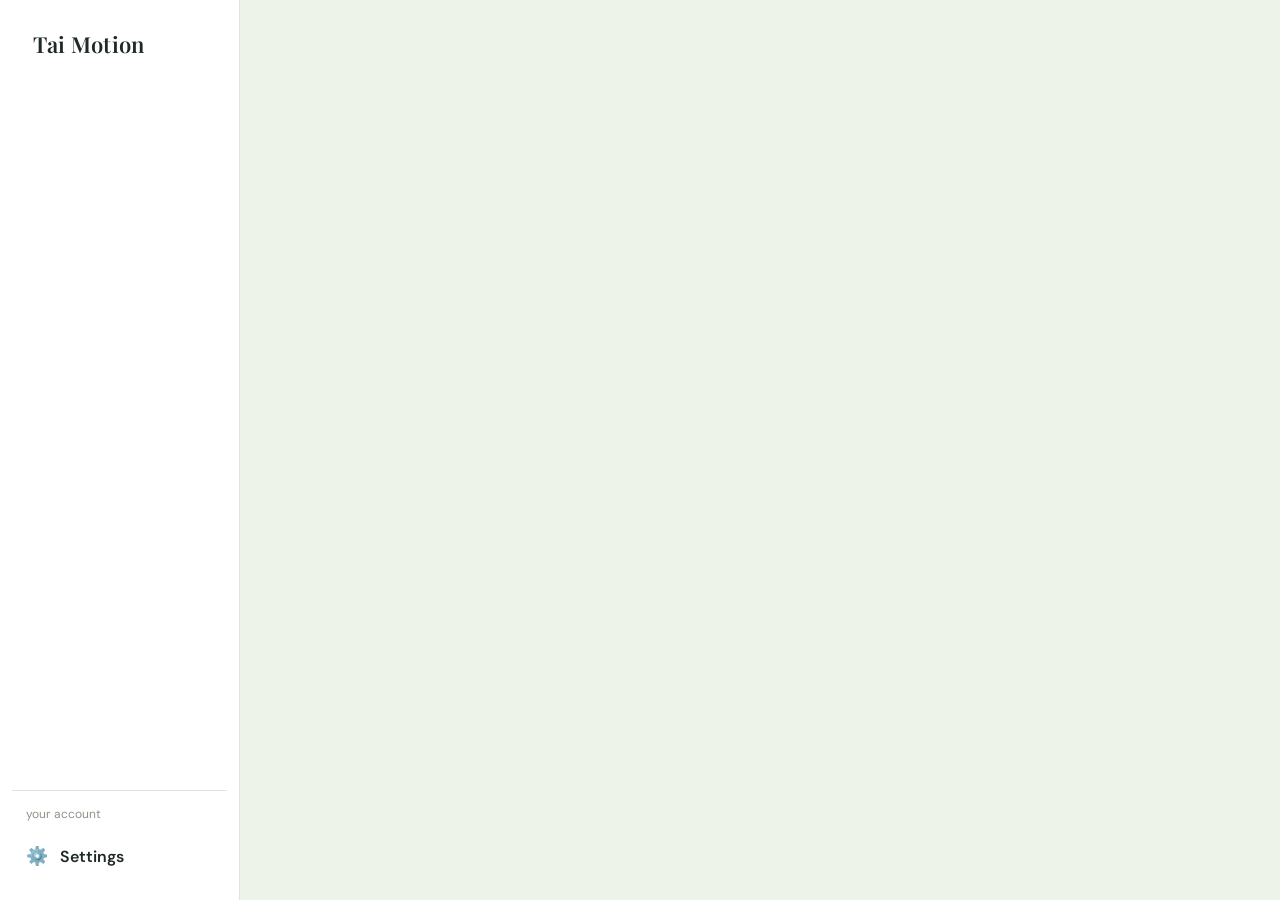
==== index.html @ c1395c0e "chair: add Whispering Willow Flow (Advanced) + Gentle Chair Lift (Master) to fallback catalog (DB al" ====
<!doctype html>
<html lang="en">
<head>
<!-- Google Tag Manager -->
<script>(function(w,d,s,l,i){w[l]=w[l]||[];w[l].push({'gtm.start':
new Date().getTime(),event:'gtm.js'});var f=d.getElementsByTagName(s)[0],
j=d.createElement(s),dl=l!='dataLayer'?'&l='+l:'';j.async=true;j.src=
'https://www.googletagmanager.com/gtm.js?id='+i+dl;f.parentNode.insertBefore(j,f);
})(window,document,'script','dataLayer','GTM-5HZDGTZL');</script>
<!-- End Google Tag Manager -->

<meta charset="utf-8">
<meta name="viewport" content="width=device-width, initial-scale=1, viewport-fit=cover">
<title>Tai Motion — Your plan</title>
<link rel="preconnect" href="https://fonts.googleapis.com">
<link rel="preconnect" href="https://fonts.gstatic.com" crossorigin>
<link href="https://fonts.googleapis.com/css2?family=Playfair+Display:ital,wght@0,400;0,500;0,600;1,400;1,500&family=DM+Sans:wght@300;400;500;600&display=swap" rel="stylesheet">
<link rel="stylesheet" href="assets/style.css?v=56">
</head>
<body>
<!-- Google Tag Manager (noscript) -->
<noscript><iframe src="https://www.googletagmanager.com/ns.html?id=GTM-5HZDGTZL"
height="0" width="0" style="display:none;visibility:hidden"></iframe></noscript>
<!-- End Google Tag Manager (noscript) -->

  <div class="layout">
    <aside class="sidebar">
      <a class="brand" href="#/home" style="text-decoration:none"><img class="logo" src="assets/logo2.webp" alt="">Tai&nbsp;Motion</a>
      <nav class="nav" id="nav"></nav>
      <div class="account">
        <span class="acct-email" id="acctEmail">your account</span>
        <a class="acct-set" id="acctSettings" href="#/profile"><span class="ic">⚙️</span>Settings</a>
      </div>
    </aside>

    <main class="main" id="view"></main>

    <nav class="bottomnav" id="bottomnav"></nav>
  </div>

  <script src="https://cdn.jsdelivr.net/npm/@supabase/supabase-js@2"></script>
  <script src="assets/config.js?v=10"></script>
  <script src="assets/content.js?v=12"></script>
  <script src="assets/db.js?v=16"></script>
  <script src="assets/plan.js?v=3"></script>
  <script src="assets/app.js?v=88"></script>
</body>
</html>
---- assets/style.css ----
/* Tai Chi members' app — mobile-first, senior-friendly. */
:root{
  --bg:#f7f3ee; --card:#fff; --ink:#2a2319; --ink-soft:#4a3f34; --muted:#9a8f84;
  --primary:#bf7350; --primary-dark:#a85f42; --primary-soft:#f7ede8; --accent:#c4806a;
  --line:#e8e0d5; --sage:#6f9e7a; --gold:#c8944f;
  --grad:linear-gradient(135deg,#bf7350,#c4806a);
  --band-a:#f4ede5; --band-b:#eef2ee; --interim-a:#f6efe6; --interim-b:#efe5d7;
  --track:#ece3d8; --surf:#f4efe8;
  --feature-bg:#644220; --feature-border:#7a5833; --feature-hover:#74502a;
  --primary-fade:rgba(191,115,80,.14);
  --radius:16px; --shadow:0 8px 30px oklch(40% 0.03 55 / 0.10); --sidebar:240px;
  --serif:'Playfair Display',Georgia,'Times New Roman',serif;
  --sans:'DM Sans',-apple-system,BlinkMacSystemFont,"Segoe UI",Roboto,sans-serif;
}
:root[data-theme="green"]{
  --bg:#eef3ea; --ink:#1f2a24; --ink-soft:#3c4a40; --muted:#8a9585;
  --primary:#4f9d63; --primary-dark:#377a49; --primary-soft:#e6f1e6; --accent:#6f9e7a;
  --line:#dde7dc; --sage:#5f9e78; --gold:#9aa84f;
  --grad:linear-gradient(135deg,#4f9d63,#6bb37e);
  --band-a:#e9f2e6; --band-b:#e4efe0; --interim-a:#eef4ea; --interim-b:#e4efdd;
  --track:#dce8db; --surf:#eaf1e6;
  --feature-bg:#244a30; --feature-border:#356043; --feature-hover:#2c5a3a;
  --primary-fade:rgba(79,157,99,.16);
}
*{box-sizing:border-box}
html,body{margin:0;padding:0}
body{font-family:var(--sans);
  background:var(--bg);color:var(--ink);line-height:1.5;-webkit-font-smoothing:antialiased;font-size:17px}
img{max-width:100%;display:block}
button{font-family:inherit}
a{color:inherit}

/* ===== Layout ===== */
.layout{min-height:100vh}
.sidebar{position:fixed;top:0;left:0;bottom:0;width:var(--sidebar);background:#fff;border-right:1px solid var(--line);
  padding:18px 12px;display:flex;flex-direction:column;gap:4px;z-index:30}
.sidebar .brand{font-family:var(--serif);font-weight:600;color:var(--ink);font-size:22px;letter-spacing:.01em;padding:10px 12px 18px;display:flex;align-items:center;gap:9px;white-space:nowrap}
.nav a{display:flex;align-items:center;gap:12px;padding:12px 14px;border-radius:12px;color:var(--ink);
  text-decoration:none;font-weight:600;font-size:16px}
.nav a .ic{font-size:18px;width:22px;text-align:center}
.nav a:hover{background:var(--bg)}
.nav a.active{background:var(--primary-soft);color:var(--primary-dark)}
.sidebar .account{margin-top:auto;border-top:1px solid var(--line);padding-top:12px;display:flex;flex-direction:column;align-items:stretch;gap:2px}
.sidebar .account .acct-email{padding:2px 14px 6px;font-size:12px;color:var(--muted);white-space:nowrap;overflow:hidden;text-overflow:ellipsis}
.sidebar .account .acct-set{display:flex;align-items:center;gap:12px;padding:12px 14px;border-radius:12px;color:var(--ink);text-decoration:none;font-weight:600;font-size:16px}
.sidebar .account .acct-set .ic{font-size:18px;width:22px;text-align:center}
.sidebar .account .acct-set:hover{background:var(--bg)}
.sidebar .account .acct-set.active{background:var(--primary-soft);color:var(--primary-dark)}

.main{margin-left:var(--sidebar);padding:28px 32px 60px;max-width:864px}
.bottomnav{display:none}

/* ===== Shared ===== */
h1.page{font-family:var(--serif);font-size:29px;font-weight:600;letter-spacing:-.5px;margin:0 0 4px}
.page-sub{color:var(--muted);margin:0 0 20px}
.section-title{display:flex;align-items:center;justify-content:space-between;margin:26px 0 12px}
.section-title h2{font-size:19px;margin:0}
.section-title a{font-size:14px;color:var(--primary-dark);font-weight:600;text-decoration:none;cursor:pointer}
.card{background:var(--card);border-radius:var(--radius);box-shadow:var(--shadow);padding:18px}
.btn{display:inline-block;border:none;border-radius:14px;background:var(--grad);color:#fff;font-size:16px;font-weight:500;letter-spacing:.2px;
  padding:13px 22px;cursor:pointer;box-shadow:0 6px 16px rgba(74,138,94,.3)}
.btn:hover{filter:brightness(1.05)}
.btn.block{display:block;width:100%;text-align:center}
.btn.ghost{background:#fff;color:var(--primary-dark);border:1px solid var(--primary);box-shadow:none}
.badge{font-size:11px;font-weight:700;padding:3px 9px;border-radius:20px;text-transform:uppercase;letter-spacing:.5px}
.badge.beg{background:#e7f3ea;color:#3f7a52}.badge.int{background:#fdeccf;color:#9a6b16}.badge.adv{background:#fbe0e0;color:#b23b3b}.badge.mas{background:#e6e0f5;color:#6b4fb2}

/* greeting */
.greet{background:var(--card);border:1px solid var(--line);border-radius:var(--radius);padding:22px 24px;margin-bottom:18px}
.greet .day{font-size:12px;letter-spacing:1px;color:var(--muted);text-transform:uppercase;font-weight:700}
.greet h2{font-family:var(--serif);font-weight:600;font-size:28px;letter-spacing:-.5px;margin:4px 0 2px}
.greet p{margin:0;color:var(--muted)}

/* grid of dashboard widgets */
.widgets{display:grid;grid-template-columns:2fr 1fr;gap:16px}
.widgets .col{display:flex;flex-direction:column;gap:16px}

/* hero video card */
.hero-card{position:relative;border-radius:var(--radius);overflow:hidden;box-shadow:var(--shadow);min-height:240px;display:flex;align-items:flex-end;color:#fff}
@media (min-width:769px){ .hero-card{min-height:320px} }
/* ── Redesigned Home ── */
.home-wrap{max-width:800px;margin:0}
.home-wrap .hero-card .meta{padding:20px 22px}
.hero-start{margin-top:14px;background:#fff;color:var(--primary-dark);border:none;border-radius:10px;padding:12px 20px;font-size:16px;font-weight:700;cursor:pointer;display:inline-flex;align-items:center;gap:8px;box-shadow:0 4px 12px rgba(0,0,0,.18)}
.hsec{font-size:13px;font-weight:700;letter-spacing:.04em;text-transform:uppercase;color:var(--muted);margin:22px 2px 10px}
.htiles{display:grid;grid-template-columns:repeat(3,1fr);gap:12px}
.htile{background:#fff;border-radius:12px;padding:16px 10px;text-align:center;text-decoration:none;color:var(--ink);display:flex;flex-direction:column;align-items:center;gap:3px;box-shadow:var(--shadow)}
.htile .ht-ic{font-size:24px;margin-bottom:2px}
.htile b{font-size:15px}
.htile small{color:var(--muted);font-size:12px}
.hmeals .hmeal{background:#fff;border-radius:12px;overflow:hidden;text-decoration:none;color:var(--ink);display:flex;flex-direction:column;box-shadow:var(--shadow)}
.hmeal img,.hmeal .hm-ph{width:100%;height:104px;object-fit:cover;background:var(--bg);display:block}
.hmeal .hm-lbl{padding:10px 12px;display:flex;flex-direction:column;gap:2px}
.hmeal .ml-k{font-size:11px;font-weight:700;text-transform:uppercase;letter-spacing:.03em;color:var(--primary-dark)}
.hmeal .hm-lbl b{font-size:14px;line-height:1.25;display:-webkit-box;-webkit-line-clamp:2;-webkit-box-orient:vertical;overflow:hidden}
.hmeal .hm-lbl small{color:var(--muted);font-size:12px}
.hnums{display:grid;grid-template-columns:repeat(2,1fr);gap:12px}
.hnum{background:#fff;border-radius:12px;padding:16px;display:flex;justify-content:space-between;align-items:center;text-decoration:none;color:var(--ink);box-shadow:var(--shadow)}
.hnum .hn-k{font-size:13px;color:var(--muted)}
.hnum .hn-v{font-size:20px;font-weight:800}
.hnum .hn-v small{font-size:13px;color:var(--muted);font-weight:600}
.hnum .hn-go{color:var(--primary-dark);font-weight:700;font-size:14px}
.hbanner{margin-top:20px}
@media (max-width:768px){ .htiles{gap:8px} .htile{padding:14px 6px} }
.hero-card img{position:absolute;inset:0;width:100%;height:100%;object-fit:cover;object-position:top center}
.hero-card .veil{position:absolute;inset:0;background:linear-gradient(180deg,rgba(0,0,0,.05),rgba(0,0,0,.55))}
.hero-card .meta{position:relative;padding:18px 20px;width:100%}
.hero-card .pills{display:flex;gap:8px;margin-bottom:8px;flex-wrap:wrap}
.hero-card .pills span{background:rgba(255,255,255,.9);color:var(--ink);font-size:12px;font-weight:700;padding:4px 10px;border-radius:20px}
.hero-card .title{font-size:22px;font-weight:800}
.hero-card .play{position:absolute;right:18px;bottom:18px;width:52px;height:52px;border-radius:50%;background:var(--primary);color:#fff;border:none;font-size:22px;cursor:pointer;display:grid;place-items:center;box-shadow:0 6px 16px rgba(0,0,0,.3)}

/* tasks */
.task{display:flex;align-items:center;gap:12px;padding:11px 0;border-bottom:1px solid var(--line);cursor:pointer}
.task:last-child{border-bottom:none}
.task .box{width:22px;height:22px;border-radius:50%;border:2px solid var(--line);flex:none;display:grid;place-items:center;color:#fff;font-size:12px}
.task.done .box{background:var(--primary);border-color:var(--primary)}
.task.done .lab{color:var(--muted);text-decoration:line-through}

/* mini trackers */
.mini{display:flex;align-items:center;justify-content:space-between}
.mini .v{font-size:24px;font-weight:800}
.mini .v small{font-size:13px;color:var(--muted);font-weight:600}

/* workout cards */
.filters{display:flex;gap:8px;overflow-x:auto;padding:4px 0 10px;-webkit-overflow-scrolling:touch}
.filters button{border:1.5px solid var(--line);background:#fff;border-radius:20px;padding:8px 16px;font-weight:600;
  white-space:nowrap;cursor:pointer;font-size:14px;color:var(--ink)}
.filters button.on{background:var(--primary);color:#fff;border-color:var(--primary)}
.row-scroll{display:grid;grid-auto-flow:column;grid-auto-columns:240px;gap:14px;overflow-x:auto;padding-bottom:8px;-webkit-overflow-scrolling:touch}
.wcard{background:var(--card);border-radius:var(--radius);box-shadow:var(--shadow);overflow:hidden;cursor:pointer;position:relative}
.wcard .thumb{position:relative;aspect-ratio:3/2;background:var(--line)}
.wcard .thumb img{width:100%;height:100%;object-fit:cover}
.wcard .thumb .b{position:absolute;bottom:10px;left:10px}
.wcard .thumb .daybadge{position:absolute;top:10px;left:10px;background:#4f9d64;color:#fff;font-size:12px;font-weight:700;letter-spacing:.02em;padding:4px 10px;border-radius:20px;box-shadow:0 1px 3px rgba(0,0,0,.25)}
.wcard .thumb .fav{position:absolute;top:8px;right:10px;font-size:20px;background:none;border:none;cursor:pointer;filter:drop-shadow(0 1px 2px rgba(0,0,0,.4))}
.wcard .thumb .lock{position:absolute;inset:0;background:rgba(20,25,22,.55);color:#fff;display:flex;flex-direction:column;
  align-items:center;justify-content:center;gap:6px;text-align:center;padding:14px;font-size:13px;font-weight:600}
.wcard .body{padding:12px 14px}
.wcard .body .t{font-weight:700}
.wcard .body .m{font-size:13px;color:var(--muted);margin-top:3px}
.grid-cards{display:grid;grid-template-columns:repeat(auto-fill,minmax(220px,1fr));gap:14px}

/* tabs */
.tabs{display:flex;gap:6px;background:var(--line);border-radius:12px;padding:4px;width:max-content;margin-bottom:18px;max-width:100%;overflow:auto}
.tabs button{border:none;background:none;padding:9px 18px;border-radius:9px;font-weight:700;color:var(--muted);cursor:pointer;white-space:nowrap}
.tabs button.on{background:#fff;color:var(--ink);box-shadow:var(--shadow)}

/* plan list */
.plan-prog{display:flex;align-items:center;justify-content:space-between;margin-bottom:6px;font-weight:700}
.pbar{height:8px;background:var(--line);border-radius:6px;overflow:hidden;margin-bottom:18px}
.pbar>i{display:block;height:100%;background:var(--primary);transition:width .3s}
.plan-item{display:flex;align-items:center;gap:14px;background:var(--card);border-radius:14px;box-shadow:var(--shadow);padding:12px;margin-bottom:10px}
.plan-item img{width:64px;height:48px;border-radius:8px;object-fit:cover;flex:none}
.plan-item .pt{flex:1}.plan-item .pt .n{font-weight:700}.plan-item .pt .s{font-size:13px;color:var(--muted)}
.plan-item .chk{width:26px;height:26px;border-radius:50%;border:2px solid var(--line);background:none;cursor:pointer;color:#fff;flex:none}
.plan-item .chk.on{background:var(--primary);border-color:var(--primary)}

/* tracking */
.track-grid{display:grid;grid-template-columns:1fr 1fr;gap:14px}
.track-tile{display:flex;align-items:center;gap:14px;background:var(--card);border-radius:var(--radius);box-shadow:var(--shadow);padding:18px;cursor:pointer}
.track-tile .ic{width:42px;height:42px;border-radius:12px;background:var(--primary-soft);display:grid;place-items:center;font-size:20px;flex:none}
.track-tile .tt{flex:1}.track-tile .tt .l{font-weight:700}.track-tile .tt .v{font-size:13px;color:var(--muted)}
.logger input{width:100%;border:2px solid var(--line);border-radius:12px;padding:14px;font-size:18px;outline:none}
.logger input:focus{border-color:var(--primary)}
.tgt-row{display:flex;align-items:center;justify-content:space-between;margin-top:14px;font-size:15px;color:var(--ink-soft)}
.tgt-row .tgt-lbl b{color:var(--ink);font-weight:700}
.tgt-row .tgt-edit{color:var(--primary-dark);font-weight:700;font-size:13px;cursor:pointer;text-decoration:underline}
.tapsel{display:flex;flex-wrap:wrap;gap:8px;margin:2px 0 4px}
.tapsel button{border:2px solid var(--line);background:#fff;border-radius:12px;cursor:pointer;font-size:22px;padding:8px;min-width:48px;height:48px;display:grid;place-items:center;color:var(--ink)}
.tapsel.nums button{font-size:17px;font-weight:800}
.tapsel button.on{border-color:var(--primary);background:var(--primary-soft);color:var(--primary-dark)}
.tapsel.glasses button{display:flex;flex-direction:column;align-items:center;justify-content:center;gap:1px;height:auto;min-height:54px;padding:5px 8px;line-height:1}
.tapsel.glasses .n{font-size:11px;font-weight:800;color:var(--muted)}
.tapsel.glasses .g{filter:grayscale(1);opacity:.45;font-size:20px}
.tapsel.glasses button.on .g{filter:none;opacity:1}
.tapsel.glasses button.on{background:var(--primary-soft);border-color:var(--primary)}
.tapsel.glasses button.on .n{color:var(--primary-dark)}
.hnum.active-fast{background:#eefc79}
.moodrow{display:flex;gap:10px;justify-content:space-between;margin:10px 0}
.moodrow button{flex:1;border:2px solid var(--line);background:#fff;border-radius:12px;padding:12px 0;font-size:24px;cursor:pointer}
.moodrow button.on{border-color:var(--primary);background:var(--primary-soft)}
.hist{margin-top:18px}
.hist .h{display:flex;justify-content:space-between;padding:10px 0;border-bottom:1px solid var(--line);font-size:15px}

/* video placeholder */
.player{position:relative;border-radius:var(--radius);overflow:hidden;box-shadow:var(--shadow);aspect-ratio:16/9;background:#000;margin-bottom:16px}
.player img{width:100%;height:100%;object-fit:cover;opacity:.6}
.player .ov{position:absolute;inset:0;display:flex;flex-direction:column;align-items:center;justify-content:center;color:#fff;gap:8px;text-align:center;padding:18px}
.player .ov .pbtn{width:64px;height:64px;border-radius:50%;background:rgba(255,255,255,.9);color:var(--primary-dark);display:grid;place-items:center;font-size:28px}
.player .ov .note{font-size:13px;opacity:.9;background:rgba(0,0,0,.4);padding:5px 12px;border-radius:20px}

/* soon / gate */
.soon,.gate{text-align:center;padding:60px 22px;color:var(--muted)}
.soon .big,.gate .big{font-size:54px;margin-bottom:12px}
.backlink{display:inline-flex;gap:6px;align-items:center;color:var(--primary-dark);font-weight:700;cursor:pointer;margin-bottom:14px;background:none;border:none;font-size:15px}

/* ===== Mobile ===== */
@media (max-width:768px){
  .sidebar{display:none}
  .main{margin-left:0;padding:18px 16px 90px;max-width:none}
  .widgets{grid-template-columns:1fr}
  .track-grid{grid-template-columns:1fr 1fr}
  h1.page{font-size:24px}
  .greet h2{font-size:22px}
  .bottomnav{display:flex;position:fixed;left:0;right:0;bottom:0;background:#fff;border-top:1px solid var(--line);
    z-index:40;padding:6px 4px env(safe-area-inset-bottom)}
  .bottomnav a{flex:1;display:flex;flex-direction:column;align-items:center;gap:2px;padding:8px 2px;color:var(--muted);
    text-decoration:none;font-size:11px;font-weight:600}
  .bottomnav a .ic{font-size:20px}
  .bottomnav a.active{color:var(--primary-dark)}
}
@media (max-width:380px){ .track-grid{grid-template-columns:1fr} }

/* Adaptive Settings entry on Home — only on mobile, where the sidebar (and its
   profile access) is hidden. Desktop reaches Profile via the sidebar avatar. */
.home-settings{display:none}
@media (max-width:768px){
  .home-settings{display:flex;align-items:center;gap:14px;margin-top:16px;background:var(--card);
    border:1px solid var(--line);border-radius:var(--radius);box-shadow:var(--shadow);
    padding:16px 18px;text-decoration:none;color:var(--ink)}
  .home-settings .hs-ic{font-size:22px;width:40px;height:40px;border-radius:12px;background:var(--primary-soft);
    display:grid;place-items:center;flex:none}
  .home-settings .hs-txt{flex:1;display:flex;flex-direction:column;line-height:1.3}
  .home-settings .hs-txt b{font-weight:700;font-size:16px}
  .home-settings .hs-txt small{color:var(--muted);font-size:13px}
  .home-settings .hs-ch{color:var(--muted);font-size:24px;font-weight:700}
}

/* Toggle switch (Profile → Mint palette) */
.row-toggle{display:flex;align-items:center;justify-content:space-between;gap:16px}
.tgl{width:52px;height:30px;border-radius:20px;border:none;background:var(--line);position:relative;
  cursor:pointer;flex:none;transition:background .2s;padding:0}
.tgl.on{background:var(--primary)}
.tgl .knob{position:absolute;top:3px;left:3px;width:24px;height:24px;border-radius:50%;background:#fff;
  transition:left .2s;box-shadow:0 1px 3px rgba(0,0,0,.25)}
.tgl.on .knob{left:25px}

/* ===== Profile / settings ===== */
.prof-id{display:flex;align-items:center;gap:14px;margin-top:6px}
.prof-av{width:52px;height:52px;border-radius:50%;background:var(--primary-soft);color:var(--primary-dark);display:grid;place-items:center;font-weight:800;font-size:22px;flex:none}
.prof-name{font-weight:800;font-size:18px}
.sec-label{font-size:12px;letter-spacing:1px;color:var(--muted);font-weight:700;margin-bottom:10px}
.fl{display:block;font-size:13px;font-weight:700;color:var(--muted);margin:12px 0 6px}
.tin{width:100%;border:2px solid var(--line);border-radius:12px;padding:13px;font-size:16px;outline:none;background:#fff}
.tin:focus{border-color:var(--primary)}
.tin:disabled{background:var(--bg);color:var(--muted)}
.seg{display:flex;background:var(--bg);border-radius:12px;padding:4px;gap:4px}
.seg button{flex:1;border:none;background:none;padding:11px;border-radius:9px;font-weight:700;color:var(--muted);cursor:pointer}
.seg button.on{background:var(--primary);color:#fff}
.listcard{padding:6px 0}
.lrow{display:flex;align-items:center;justify-content:space-between;padding:15px 18px;text-decoration:none;color:var(--ink);font-weight:600;border-bottom:1px solid var(--line)}
.lrow:last-child{border-bottom:none}
.lrow .chev{color:var(--muted)}
.lrow:hover{background:var(--bg)}
.logout{background:none;border:none;color:var(--accent);font-weight:700;font-size:16px;cursor:pointer;padding:10px}
.pill-on{background:#e7f3ea;color:#3f7a52;font-size:11px;font-weight:700;padding:2px 9px;border-radius:20px;margin-left:6px}
.pill-off{background:#fbe0e0;color:#b23b3b;font-size:11px;font-weight:700;padding:2px 9px;border-radius:20px;margin-left:6px}
.subbox{background:var(--primary-soft);border-radius:12px;padding:16px}
.subbox.warn{background:#fff5f5}
.steps-list{list-style:none;margin:8px 0 0;padding:0}
.steps-list li{display:flex;gap:12px;align-items:flex-start;padding:12px 0;border-bottom:1px solid var(--line);font-weight:600}
.steps-list li:last-child{border-bottom:none}
.steps-list .sn{width:26px;height:26px;border-radius:50%;background:var(--primary-soft);color:var(--primary-dark);display:grid;place-items:center;font-weight:700;flex:none}

/* ===== Academy ===== */
.lesson{cursor:pointer}
.lesson.locked{opacity:.55;cursor:default}
.lnum{width:30px;height:30px;border-radius:50%;background:var(--primary-soft);color:var(--primary-dark);display:grid;place-items:center;font-weight:700;flex:none;margin-right:12px}
.lnum.done{background:var(--primary);color:#fff}
.ltext{flex:1}.ltext .lt{font-weight:700;display:block}.ltext .ls{font-size:13px;color:var(--muted)}
.article p{color:var(--ink-soft);margin:0 0 14px;line-height:1.6}
.article p:first-child{font-size:18px}

/* ===== Challenges ===== */
.daygrid{display:grid;grid-template-columns:repeat(6,1fr);gap:10px}
.daycell{aspect-ratio:1;border:none;border-radius:12px;background:var(--primary-soft);color:var(--ink);font-weight:700;font-size:15px;cursor:pointer}
.daycell.preview{cursor:default;color:var(--muted)}
.daycell.done{background:var(--primary);color:#fff}
.cta-fixed{position:sticky;bottom:0;background:linear-gradient(180deg,rgba(244,247,241,0),var(--bg) 45%);padding:16px 0 4px;margin-top:18px}
@media (max-width:480px){ .daygrid{grid-template-columns:repeat(5,1fr)} }

/* ===== Meals ===== */
.meal-row{display:flex;align-items:center;gap:14px;background:var(--card);border-radius:14px;box-shadow:var(--shadow);padding:12px;margin-bottom:10px;cursor:pointer}
.meal-row img{width:74px;height:58px;border-radius:8px;object-fit:cover;flex:none}
.meal-row .mt{flex:1}.meal-row .mt .n{font-weight:700;margin-top:3px}.meal-row .mt .s{font-size:13px;color:var(--muted)}
.meal-row .chk{width:28px;height:28px;border-radius:50%;border:2px solid var(--line);background:none;cursor:pointer;color:#fff;flex:none}
.meal-row .chk.on{background:var(--primary);border-color:var(--primary)}
.macros{display:grid;grid-template-columns:repeat(3,1fr);gap:12px;margin-top:6px}
.macros>div{background:var(--primary-soft);border-radius:12px;padding:14px;text-align:center}
.macros b{display:block;font-size:18px}.macros span{font-size:12px;color:var(--muted)}
.ing-list{margin:0;padding-left:18px}.ing-list li{padding:6px 0;color:var(--ink-soft)}
.favico{margin-left:auto;background:#fff;border:2px solid var(--line);border-radius:50%;width:40px;height:40px;font-size:18px;cursor:pointer;color:var(--primary-dark)}

/* Meals library filter + search */
.meal-tools{display:flex;flex-direction:column;gap:10px;margin:4px 0 14px}
.meal-search{width:100%;padding:12px 14px;border:1px solid var(--line,var(--surf));border-radius:12px;font-size:15px;background:#fff;outline:none}
.meal-search:focus{border-color:var(--primary,var(--primary))}
.chips{display:flex;gap:8px;flex-wrap:wrap}
.chips .chip{border:1px solid var(--line,var(--surf));background:#fff;color:var(--ink,var(--ink));border-radius:20px;padding:7px 14px;font-size:14px;font-weight:600;cursor:pointer}
.chips .chip.on{background:var(--primary,var(--primary));border-color:var(--primary,var(--primary));color:#fff}
.meal-count{color:var(--muted,#6b7a70);font-size:13px;margin:0 0 8px}

/* Brand logo (sidebar + sign-in) */
.sidebar .brand .logo{height:28px;width:auto;display:block}
.gate-logo{height:44px;width:auto;margin:0 auto 14px;display:block}

/* Free PDF download card (Home) */
.pdfcard{display:flex;align-items:center;gap:14px;background:var(--feature-bg);color:#fff;border-radius:16px;padding:16px 18px;margin:14px 0;text-decoration:none;box-shadow:var(--shadow);border:1px solid var(--feature-border)}
.pdfcard .pc-ic{width:44px;height:44px;flex:none;border-radius:12px;background:var(--primary,var(--primary));display:grid;place-items:center;font-size:22px}
.pdfcard .pc-txt{flex:1;display:flex;flex-direction:column;line-height:1.25}
.pdfcard .pc-t{font-weight:800;font-size:15px}
.pdfcard .pc-s{font-size:13px;color:var(--line)}
.pdfcard .pc-dl{width:38px;height:38px;flex:none;border-radius:10px;background:rgba(255,255,255,.10);display:grid;place-items:center;font-size:18px}
.pdfcard:hover{background:var(--feature-hover)}

/* Today's meal cards — Done / Change / Skip */
.meal-card{background:var(--card);border-radius:14px;box-shadow:var(--shadow);overflow:hidden;margin-bottom:12px}
.meal-card .mc-top{display:flex;align-items:center;gap:14px;padding:12px;cursor:pointer}
.meal-card .mc-top img{width:96px;height:76px;border-radius:10px;object-fit:cover;flex:none}
.meal-card .mc-body{flex:1}
.meal-card .mc-body .n{font-weight:700;margin-top:4px}
.meal-card .mc-body .s{font-size:13px;color:var(--muted);margin-top:2px}
.mc-actions{display:flex;border-top:1px solid var(--line)}
.mc-actions button{flex:1;border:none;background:none;padding:12px 8px;font-size:14px;font-weight:600;color:var(--primary-dark,var(--primary-dark));cursor:pointer;display:inline-flex;align-items:center;justify-content:center;gap:6px}
.mc-actions button+button{border-left:1px solid var(--line)}
.mc-actions button:hover{background:var(--primary-soft,var(--primary-soft))}
.mc-state{padding:12px;text-align:center;font-weight:700;font-size:14px;border-top:1px solid var(--line);cursor:pointer}
.mc-state.done{background:#639B69;color:#fff}
.mc-state.skip{background:#639B69;color:#fff}
.mc-desc{font-size:13px;color:var(--muted);margin-top:3px;overflow:hidden;text-overflow:ellipsis;white-space:nowrap}
.recipe-desc{font-size:15px;color:var(--ink-soft);margin:14px 2px 4px;line-height:1.45}

/* Recipe detail — two-column hero (image left, info right) */
.recipe-hero{display:flex;gap:18px;background:var(--card);border-radius:16px;box-shadow:var(--shadow);padding:14px;margin:6px 0 4px;align-items:stretch}
.rh-img{flex:0 0 40%;max-width:340px}
.rh-img img{width:100%;height:100%;min-height:220px;max-height:340px;object-fit:cover;border-radius:12px;display:block}
.rh-info{flex:1;min-width:0;display:flex;flex-direction:column}
.rh-top{display:flex;align-items:flex-start;justify-content:space-between;gap:8px}
.rh-top .favico{margin:0;width:40px;height:40px;flex:none}
.rh-title{font-size:25px;font-weight:800;line-height:1.15;margin:10px 0 8px}
.rh-meta{color:var(--muted);font-size:14px;padding-bottom:14px;margin-bottom:14px;border-bottom:1px solid var(--line)}
.rh-macros{margin:0}
.rh-macros>div{padding:12px 8px}
/* Done / Skip on the recipe page */
.ra-actions{display:flex;gap:10px;margin-top:14px}
.ra-done{flex:1;background:var(--primary);color:#fff;border:none;border-radius:12px;padding:14px;font-size:15px;font-weight:700;cursor:pointer;display:inline-flex;align-items:center;justify-content:center;gap:8px}
.ra-done:hover{background:var(--primary-dark)}
.ra-skip{background:#fff;border:1px solid var(--line);border-radius:12px;padding:14px 22px;font-size:15px;font-weight:700;color:var(--ink);cursor:pointer;display:inline-flex;align-items:center;gap:8px}
.ra-skip:hover{background:var(--surf)}
.ra-state{display:flex;align-items:center;justify-content:space-between;border-radius:12px;padding:15px 16px;margin-top:14px;font-weight:700;font-size:15px}
.ra-state.done{background:var(--primary-soft);color:var(--primary-dark)}
.ra-state.skip{background:var(--surf);color:var(--muted)}
.ra-state button{background:none;border:none;color:inherit;font-weight:700;cursor:pointer;display:inline-flex;align-items:center;gap:6px;font-size:13px;opacity:.9}
.ra-state button:hover{opacity:1}
@media (max-width:640px){
  .recipe-hero{flex-direction:column;padding:10px;gap:12px}
  .rh-img{flex:none;max-width:none}
  .rh-img img{min-height:200px;max-height:240px}
  .rh-title{font-size:22px;margin:6px 0}
  .ra-actions,.ra-state{margin-top:4px}
}

/* Meal plan — header, target, week strip, subtabs */
.mealhdr{display:flex;align-items:center;justify-content:space-between;gap:12px}
.regen{border:1px solid var(--line);background:#fff;color:var(--primary-dark,var(--primary-dark));border-radius:20px;padding:8px 14px;font-size:13px;font-weight:700;cursor:pointer;white-space:nowrap}
.regen:hover{background:var(--primary-soft,var(--primary-soft))}
.target-card{background:var(--feature-bg);color:#fff;border-radius:14px;padding:14px 16px;margin:12px 0}
.target-card .tc-main{font-weight:800;font-size:16px}
.target-card .tc-sub{font-size:12px;color:var(--line);margin-top:3px}
.plan-note{background:#fff7e6;border:1px solid #f0dcae;color:#7a5b16;border-radius:12px;padding:10px 14px;font-size:13px;margin-bottom:12px}
.plan-note a{color:#7a5b16;font-weight:700}
.daystrip{display:flex;gap:8px;overflow-x:auto;padding:4px 0 10px;-webkit-overflow-scrolling:touch}
.daychip{flex:0 0 auto;width:60px;border:1px solid var(--line);background:#fff;border-radius:12px;padding:8px 4px;cursor:pointer;display:flex;flex-direction:column;align-items:center;gap:2px}
.daychip .dow{font-size:11px;color:var(--muted);font-weight:700;letter-spacing:.04em}
.daychip .dnum{font-size:19px;font-weight:800;line-height:1}
.daychip .dct{font-size:11px;color:var(--muted)}
.daychip.today{border-color:var(--primary,var(--primary))}
.daychip.on{background:#eefc79;border-color:#d3e35a}
.daychip.on .dct{color:var(--primary-dark,var(--primary-dark));font-weight:700}
.subtabs{display:flex;background:var(--card,var(--surf));border-radius:12px;padding:4px;margin:6px 0 14px}
.subtabs button{flex:1;border:none;background:none;padding:9px;border-radius:9px;font-size:14px;font-weight:600;color:var(--muted);cursor:pointer}
.subtabs button.on{background:#fff;color:var(--ink,var(--ink));box-shadow:var(--shadow)}
.today-h{font-size:16px;margin:2px 0 10px}

/* Nutrition sub-tab */
.nutri-cards{display:grid;grid-template-columns:1fr 1fr;gap:14px}
.card.nutri{display:flex;align-items:center;gap:16px;padding:18px}
.donut{width:88px;height:88px;flex:none}
.dnum2{font-size:17px;font-weight:800;fill:var(--ink)}
.dunit{font-size:9px;fill:var(--muted);letter-spacing:.06em}
.ninfo .nlabel{font-size:12px;color:var(--muted);letter-spacing:.07em;font-weight:700}
.ninfo .nval{font-size:16px;font-weight:700;margin-top:3px;color:var(--ink)}
.card.nutri-macros{display:grid;grid-template-columns:repeat(3,1fr);text-align:center;margin-top:14px;padding:20px 0}
.card.nutri-macros>div+div{border-left:1px solid var(--line)}
.card.nutri-macros b{display:block;font-size:20px}
.card.nutri-macros span{font-size:12px;color:var(--muted);letter-spacing:.06em}
.nutri-note{font-size:13px;color:var(--muted);margin:12px 2px 0}
@media (max-width:640px){ .nutri-cards{grid-template-columns:1fr} }

/* Exercises — "Coming soon" inactive categories */
.coming-row{display:flex;flex-wrap:wrap;gap:10px}
.coming-chip{display:inline-flex;align-items:center;gap:9px;border:1px dashed var(--line);background:var(--card);
  border-radius:14px;padding:12px 16px;color:var(--muted);font-weight:600;font-size:15px;opacity:.9;cursor:default}
.coming-chip .cc-tag{font-size:10px;font-weight:700;letter-spacing:.6px;text-transform:uppercase;
  background:var(--primary-soft);color:var(--primary-dark);border-radius:20px;padding:2px 9px}

/* Groceries */
.groc-lbl{font-size:12px;color:var(--muted);font-weight:700;letter-spacing:.05em;text-transform:uppercase;margin:2px 0 8px}
.groc-days{display:flex;flex-wrap:wrap;gap:8px;margin-bottom:16px}
.groc-day{display:inline-flex;align-items:center;gap:7px;border:1.5px solid var(--line);background:#fff;border-radius:12px;padding:8px 12px;cursor:pointer;font-weight:600;font-size:13px;color:var(--ink)}
.groc-day.on{background:var(--primary-soft);border-color:var(--primary)}
.groc-day .gd-check{width:16px;height:16px;border-radius:5px;border:2px solid var(--line);display:grid;place-items:center;color:#fff;font-size:11px;flex:none}
.groc-day.on .gd-check{background:var(--primary);border-color:var(--primary)}
.groc-count{color:var(--muted);font-size:13px;margin-bottom:10px}
.groc-list{display:flex;flex-direction:column;gap:8px}
.groc-item{display:flex;align-items:center;gap:12px;padding:12px 14px;background:var(--card);border-radius:12px;box-shadow:var(--shadow);cursor:pointer}
.groc-item input{width:20px;height:20px;accent-color:var(--primary);flex:none;cursor:pointer}
.groc-item .gi-amt{font-weight:700;min-width:70px;color:var(--primary-dark);font-size:14px}
.groc-item .gi-name{flex:1;text-transform:capitalize}
.groc-item.got .gi-name,.groc-item.got .gi-amt{color:var(--muted);text-decoration:line-through}

/* Groceries — print/email toolbar */
.groc-tools{display:flex;gap:10px;margin-bottom:12px}
.groc-btn{display:inline-flex;align-items:center;gap:7px;border:1.5px solid var(--line);background:#fff;border-radius:12px;padding:9px 16px;font-weight:600;font-size:14px;color:var(--ink);cursor:pointer}
.groc-btn:hover{background:var(--primary-soft);border-color:var(--primary)}
.groc-email{display:flex;flex-wrap:wrap;align-items:center;gap:10px;background:var(--card);border:1px solid var(--line);border-radius:12px;padding:12px 14px;margin-bottom:14px;box-shadow:var(--shadow)}
.groc-email input{flex:1;min-width:180px;border:1.5px solid var(--line);border-radius:10px;padding:11px 14px;font-size:15px;font-family:var(--sans);outline:none;color:var(--ink)}
.groc-email input:focus{border-color:var(--primary)}
.groc-email .btn{padding:11px 20px;font-size:15px}
.groc-email-msg{flex-basis:100%;font-size:13px;color:var(--muted)}

/* Academy lesson article */
.lesson-cover,.academy-hero{width:100%;aspect-ratio:16/9;object-fit:cover;object-position:top center;border-radius:14px;margin:12px 0 16px;box-shadow:var(--shadow);display:block}
.academy-hero{margin:2px 0 16px}
@media (min-width:769px){ .lesson-wrap, .academy-wrap{max-width:800px} .lesson-cover{aspect-ratio:auto;height:360px} .academy-hero{aspect-ratio:auto;height:320px} }
.lesson-eyebrow{font-size:12px;letter-spacing:.06em;text-transform:uppercase;color:var(--primary);font-weight:700;margin:6px 0 2px}
.lesson-lead{font-family:var(--serif);font-style:italic;font-size:18px;color:var(--ink-soft);line-height:1.5;margin:0 0 16px}
.article{color:var(--ink-soft);line-height:1.7}
.article p{margin:0 0 14px;font-size:16px}
.art-h{font-family:var(--serif);font-weight:600;font-size:19px;margin:20px 0 8px;color:var(--ink)}
.art-ul{margin:0 0 14px;padding:0;list-style:none}
.art-ul li{position:relative;padding:6px 0 6px 22px;font-size:16px;color:var(--ink-soft)}
.art-ul li::before{content:"";position:absolute;left:2px;top:13px;width:7px;height:7px;border-radius:50%;background:var(--primary)}

/* ---- Home promo cards (meal / calories / academy) ---- */
.hm-head{display:flex;align-items:center;justify-content:space-between;margin-bottom:10px}
.hm-k{font-size:11px;letter-spacing:1px;color:var(--muted);font-weight:800}
.hm-more{color:var(--muted);text-decoration:none;font-size:18px}
.home-meal .hm-body{display:flex;gap:12px;text-decoration:none;color:var(--ink);align-items:center}
.home-meal .hm-body img{width:84px;height:84px;border-radius:12px;object-fit:cover;flex:none}
.hm-info{min-width:0}
.hm-title{font-weight:700;margin:6px 0 2px;line-height:1.25}
.hm-kcal{font-size:13px;color:var(--muted)}
.hm-actions{display:flex;gap:10px;margin-top:12px}
.btn.small{padding:9px 12px;font-size:13px}
.hc-body{display:flex;align-items:center;gap:16px}
.hc-body .donut{width:88px;height:88px;flex:none}
.hc-big{font-size:24px;font-weight:800;color:var(--ink)}
.hc-big small{font-size:14px;font-weight:600;color:var(--muted)}
.hc-sub{font-size:13px;color:var(--muted);margin-top:2px}
.home-acad .ha-title{font-weight:700;font-size:17px;line-height:1.3}

/* ---- Fasting ---- */
.fast-live{text-align:center}
.fl-k{font-size:11px;letter-spacing:1px;color:var(--muted);font-weight:800;margin-bottom:14px}
.fast-ring{position:relative;width:190px;height:190px;border-radius:50%;margin:0 auto 16px;display:grid;place-items:center;
  background:conic-gradient(var(--primary) calc(var(--p)*1%), var(--track) 0);}
.fast-ring::before{content:"";position:absolute;top:20px;left:20px;width:150px;height:150px;border-radius:50%;background:var(--card)}

.fl-clock{position:relative;z-index:1;font-size:30px;font-weight:800;color:var(--ink);font-variant-numeric:tabular-nums}
.fl-times{display:flex;justify-content:space-around;margin:4px 0 18px}
.fl-times span{display:block;font-size:11px;letter-spacing:.5px;color:var(--muted);font-weight:700}
.fl-times b{font-size:15px;color:var(--ink)}
.fast-presets{display:flex;flex-wrap:wrap;gap:8px}
.fast-presets button{flex:1;min-width:60px;border:2px solid var(--line);background:#fff;border-radius:12px;padding:12px 0;font-weight:700;color:var(--ink);cursor:pointer}
.fast-presets button.on{border-color:var(--primary);background:var(--primary-soft);color:var(--primary)}
.fast-hist .fast-h{display:flex;align-items:center;gap:12px;background:var(--card);border-radius:12px;box-shadow:var(--shadow);padding:12px 14px;margin-bottom:8px}
.fh-ic{width:30px;height:30px;border-radius:50%;display:grid;place-items:center;background:var(--track);color:var(--muted);flex:none;font-size:14px}
.fh-ic.ok{background:#e7f3ea;color:#3f7a52}
.fh-main{flex:1}.fh-main small{color:var(--muted)}
.fh-date{display:block;font-size:12px;color:var(--muted);margin-top:2px}
.fh-goal{font-size:11px;font-weight:800;letter-spacing:.5px;color:#3f7a52;margin-right:6px}
.fh-del{background:none;border:none;cursor:pointer;color:var(--muted);font-size:15px}

/* weight trend chart labels — space the three readouts evenly */
.chartlabels{display:flex;justify-content:space-between;font-size:12px;color:var(--muted);margin-top:6px}
.chartlabels span:nth-child(2){color:var(--primary);font-weight:700}

/* ---- Tai Chi Walking: accordion workout detail + cards ---- */
.wk-head{display:flex;align-items:center;gap:10px;flex-wrap:wrap;margin-top:2px}
.wk-title{margin:0;font-size:24px}
.wacc{margin-top:16px;display:flex;flex-direction:column;gap:10px}
.wacc-item{background:var(--card);border:1px solid var(--line);border-radius:14px;overflow:hidden;box-shadow:0 1px 3px oklch(40% 0.02 55 /.04)}
.wacc-head{display:flex;align-items:center;gap:14px;width:100%;text-align:left;font:inherit;color:var(--ink);background:transparent;border:none;padding:16px 18px;cursor:pointer}
.wacc-head .ltext{flex:1}
.wacc-item.open .wacc-head{background:var(--primary-soft)}
.wacc-chev{color:var(--muted);font-size:20px;flex:none;transition:transform .18s}
.wacc-item.open .wacc-chev{transform:rotate(90deg)}
.wacc-body{display:none;border-top:1px solid var(--line);padding:18px}
.wacc-item.open .wacc-body{display:block}
.wacc-2col{display:grid;grid-template-columns:200px 1fr;gap:22px;align-items:center}
.wacc-video video{width:100%;height:auto;display:block;border-radius:12px;background:#000}
.wacc-desc.below{margin-top:14px}
.wacc-foot{display:none;margin-top:12px}
.wacc.playing .wacc-item.open .wacc-foot{display:block}
.wacc-skip{background:transparent;border:1.5px solid var(--line);border-radius:10px;padding:8px 14px;font-weight:600;color:var(--ink);cursor:pointer}
.wacc-skip:hover{border-color:var(--primary);color:var(--primary)}

.wacc-img{background:linear-gradient(135deg,var(--band-b),var(--band-a));border-radius:12px;height:200px;display:flex;align-items:center;justify-content:center;flex:none}
.wacc-img img{width:190px;height:190px;object-fit:contain;display:block}
.wacc-desc{margin:0;color:var(--ink-soft);line-height:1.55;font-size:16px}
/* ---- per-move (photo / walking) sessions ---- */
.wk-prog{margin:16px 0 4px}
.wk-prog-top{display:flex;justify-content:space-between;font-weight:700;font-size:14px;color:var(--ink-soft);margin-bottom:6px}
.wk-bar{height:8px;border-radius:99px;background:var(--primary-soft);overflow:hidden}
.wk-bar i{display:block;height:100%;background:var(--primary);border-radius:99px;transition:width .28s}
.wacc-photo{border-radius:12px;overflow:hidden;background:linear-gradient(135deg,var(--band-b),var(--band-a));margin-bottom:14px}
.wacc-photo img{width:100%;height:auto;display:block}
.wacc-cue{margin:0 0 14px;color:var(--ink-soft);line-height:1.55;font-size:16px}
.wacc-how{background:var(--primary-soft);border-radius:12px;padding:14px 16px;margin-bottom:16px}
.wacc-how-h{font-weight:800;font-size:12px;letter-spacing:.06em;text-transform:uppercase;color:var(--primary-dark);margin-bottom:8px}
.wacc-step{color:var(--ink);line-height:1.5;font-size:15px;padding:4px 0}
.wacc-done{width:100%;border:1.5px solid var(--primary);background:var(--primary);color:#fff;border-radius:12px;padding:13px;font:inherit;font-weight:800;cursor:pointer}
.wacc-done:hover{background:var(--primary-dark);border-color:var(--primary-dark)}
.wacc-done.is-done{background:#e7f5ec;border-color:#a3d6b6;color:#20643f}
.wacc-item.done .wacc-head{background:#eef8f1}
.wacc-item.done .lnum{background:#2e7d54;color:#fff}
@media(max-width:640px){
  .wacc-2col{grid-template-columns:1fr;justify-items:center;text-align:center}
  .wacc-img{height:auto;padding:14px;width:100%}
  .wacc-desc{text-align:left}
}
.wcard.walk .thumb{background:linear-gradient(135deg,var(--band-b),var(--band-a))}
.wcard.walk .thumb img{object-fit:cover;object-position:top center;width:100%;height:100%}

/* ---- "Coming up" interstitial (video sessions) ---- */
.interim{position:fixed;inset:0;z-index:2000;display:flex;flex-direction:column;align-items:center;justify-content:center;text-align:center;padding:24px;background:linear-gradient(180deg,var(--interim-a),var(--interim-b))}
.interim-x{position:absolute;top:20px;left:20px;width:46px;height:46px;border-radius:50%;background:#fff;border:none;font-size:18px;color:var(--ink);cursor:pointer;box-shadow:0 2px 10px rgba(0,0,0,.08)}
.interim-eyebrow{font-size:14px;letter-spacing:3px;color:var(--muted);font-weight:700;margin-bottom:30px}
.interim-ring{width:150px;height:150px;border-radius:50%;background:rgba(191,115,80,.14);display:grid;place-items:center;margin-bottom:26px}
.interim-ring span{font-family:'Playfair Display',Georgia,serif;font-size:66px;font-weight:600;color:var(--primary-dark)}
.interim-title{font-family:'Playfair Display',Georgia,serif;font-size:30px;font-weight:600;color:var(--ink);max-width:560px;line-height:1.15}
.interim-sub{margin-top:12px;color:var(--muted);font-size:14px}
.interim-skip{margin-top:30px;background:#fff;border:none;border-radius:999px;padding:13px 34px;font-size:16px;font-weight:600;color:var(--ink);cursor:pointer;box-shadow:0 4px 16px rgba(0,0,0,.08)}
.interim-skip:hover{background:var(--primary-soft)}

/* ── Premium Guides (upsell content) ── */
.premium{margin:16px 0 4px}
.prem-h{display:flex;align-items:center;gap:6px;color:var(--primary);font-weight:800;letter-spacing:.5px;font-size:12px;text-transform:uppercase;margin:0 2px 2px}
.prem-grp{margin-bottom:16px}
.prem-sub{font-size:12px;color:var(--muted);margin:0 2px 8px}
.modal .modal-single{margin-bottom:10px}
.guides{display:grid;grid-template-columns:1fr 1fr;gap:10px}
@media(max-width:640px){.guides{grid-template-columns:1fr}}
.gcard{display:flex;align-items:center;gap:12px;background:var(--card);border:1px solid var(--line);border-radius:14px;overflow:hidden;padding:8px 12px 8px 8px;text-decoration:none;color:var(--ink);box-shadow:0 1px 4px rgba(0,0,0,.04)}
.gcard .gc-thumb{width:76px;height:76px;flex:none;border-radius:10px;overflow:hidden;background:var(--bg)}
.gcard .gc-thumb img{width:100%;height:100%;object-fit:cover;display:block}
.gcard .gc-ic{width:40px;height:40px;flex:none;border-radius:10px;display:grid;place-items:center;font-size:20px;background:var(--primary-soft)}
.gcard .gc-tx{flex:1;display:flex;flex-direction:column;line-height:1.25;min-width:0}
.gcard .gc-tx b{font-size:14.5px}
.gcard .gc-tx small{font-size:12.5px;color:var(--muted)}
.gcard.owned{background:#639B69;color:#fff;border-color:#639B69}
.gcard.owned .gc-ic{background:rgba(255,255,255,.14)}
.gcard.owned .gc-tx small{color:rgba(255,255,255,.85)}
.gcard.owned .gc-dl{width:34px;height:34px;flex:none;border-radius:9px;background:#465A61;color:#fff;display:grid;place-items:center;font-size:16px}
.gcard.locked{cursor:pointer}
.gcard.locked .gc-ic{background:#ececec;filter:grayscale(1)}
.gcard.locked .gc-lock{font-size:12px;font-weight:700;color:var(--primary);background:var(--primary-soft);border-radius:20px;padding:5px 12px;white-space:nowrap;flex:none}
.gcard.soon{opacity:.72}
.modal-ov{position:fixed;inset:0;background:rgba(20,30,24,.5);display:grid;place-items:center;z-index:200;padding:20px}
.modal{background:var(--card);border-radius:20px;max-width:380px;width:100%;padding:22px 22px 18px;position:relative;box-shadow:0 20px 60px rgba(0,0,0,.3)}
.modal-x{position:absolute;top:10px;right:14px;border:none;background:none;font-size:26px;color:var(--muted);cursor:pointer;line-height:1}
.modal-badge{font-size:12px;font-weight:700;color:var(--primary);background:var(--primary-soft);border-radius:20px;padding:4px 10px;display:inline-block;margin-bottom:8px}
.modal h3{margin:0 0 4px;font-size:20px}
.modal-sub{color:var(--muted);font-size:14px;margin:0 0 10px}
.modal-inc{margin:0 0 12px;padding-left:20px}
.modal-inc li{margin-bottom:5px;font-size:14.5px}
.modal-price{font-size:14.5px;margin-bottom:12px}
.modal-cta{margin-bottom:8px}
.modal-fine{font-size:11.5px;color:var(--muted);text-align:center;margin:0}
.modal-msg{font-size:13px;line-height:1.4;margin:0 0 8px}
.modal-pay{}
.bill-row{display:flex;justify-content:space-between;align-items:flex-start;gap:12px;padding:11px 0;border-top:1px solid var(--line)}
.bill-row + .bill-row{}
.bill-row .bl{display:flex;flex-direction:column;min-width:0}
.bill-row .bl b{font-size:14.5px}
.bill-row .bl small{font-size:12.5px;color:var(--muted);margin-top:2px}
.bill-row .bl small a{color:var(--primary);text-decoration:underline}
.bill-row .br{display:flex;flex-direction:column;align-items:flex-end;flex:none}
.bill-row .br b{font-size:14.5px;font-variant-numeric:tabular-nums}
.bstat{font-size:11px;font-weight:700;color:var(--muted)}
.bstat.ok{color:var(--primary)}
.order-row{display:flex;justify-content:space-between;gap:12px;padding:9px 0;font-size:15px;border-top:1px solid var(--line)}
.order-row:first-of-type{border-top:none}
.order-row > span:first-child{color:var(--muted)}
.order-row > span:last-child{font-weight:600;text-align:right}
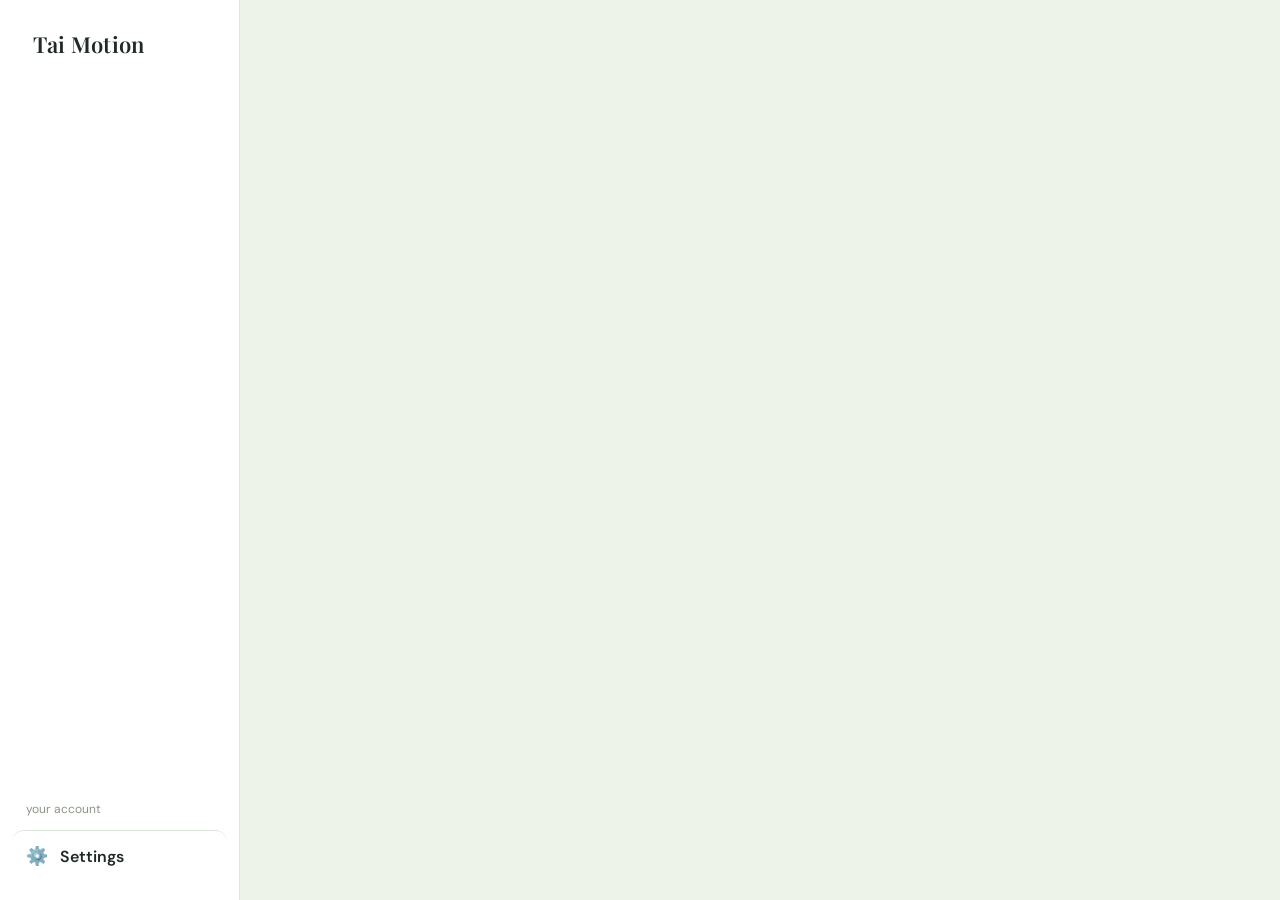
==== commit af408f8e: "exercises/plan: real Tai Chi Chair program — all 10 days, completed days checked from actual session" ====
--- a/index.html
+++ b/index.html
@@ -15,7 +15,7 @@
 <link rel="preconnect" href="https://fonts.googleapis.com">
 <link rel="preconnect" href="https://fonts.gstatic.com" crossorigin>
 <link href="https://fonts.googleapis.com/css2?family=Playfair+Display:ital,wght@0,400;0,500;0,600;1,400;1,500&family=DM+Sans:wght@300;400;500;600&display=swap" rel="stylesheet">
-<link rel="stylesheet" href="assets/style.css?v=56">
+<link rel="stylesheet" href="assets/style.css?v=57">
 </head>
 <body>
 <!-- Google Tag Manager (noscript) -->
@@ -43,6 +43,6 @@
   <script src="assets/content.js?v=12"></script>
   <script src="assets/db.js?v=16"></script>
   <script src="assets/plan.js?v=3"></script>
-  <script src="assets/app.js?v=88"></script>
+  <script src="assets/app.js?v=89"></script>
 </body>
 </html>
--- a/assets/style.css
+++ b/assets/style.css
@@ -40,9 +40,9 @@
 .nav a .ic{font-size:18px;width:22px;text-align:center}
 .nav a:hover{background:var(--bg)}
 .nav a.active{background:var(--primary-soft);color:var(--primary-dark)}
-.sidebar .account{margin-top:auto;border-top:1px solid var(--line);padding-top:12px;display:flex;flex-direction:column;align-items:stretch;gap:2px}
-.sidebar .account .acct-email{padding:2px 14px 6px;font-size:12px;color:var(--muted);white-space:nowrap;overflow:hidden;text-overflow:ellipsis}
-.sidebar .account .acct-set{display:flex;align-items:center;gap:12px;padding:12px 14px;border-radius:12px;color:var(--ink);text-decoration:none;font-weight:600;font-size:16px}
+.sidebar .account{margin-top:auto;display:flex;flex-direction:column;align-items:stretch;gap:2px}
+.sidebar .account .acct-email{padding:2px 14px 10px;font-size:12px;color:var(--muted);white-space:nowrap;overflow:hidden;text-overflow:ellipsis}
+.sidebar .account .acct-set{display:flex;align-items:center;gap:12px;padding:12px 14px;border-top:1px solid var(--line);border-radius:12px;color:var(--ink);text-decoration:none;font-weight:600;font-size:16px}
 .sidebar .account .acct-set .ic{font-size:18px;width:22px;text-align:center}
 .sidebar .account .acct-set:hover{background:var(--bg)}
 .sidebar .account .acct-set.active{background:var(--primary-soft);color:var(--primary-dark)}
@@ -127,7 +127,8 @@
 .filters button{border:1.5px solid var(--line);background:#fff;border-radius:20px;padding:8px 16px;font-weight:600;
   white-space:nowrap;cursor:pointer;font-size:14px;color:var(--ink)}
 .filters button.on{background:var(--primary);color:#fff;border-color:var(--primary)}
-.row-scroll{display:grid;grid-auto-flow:column;grid-auto-columns:240px;gap:14px;overflow-x:auto;padding-bottom:8px;-webkit-overflow-scrolling:touch}
+.row-scroll{display:grid;grid-auto-flow:column;grid-auto-columns:240px;gap:14px;overflow-x:auto;padding-bottom:8px;-webkit-overflow-scrolling:touch;scrollbar-width:none;-ms-overflow-style:none}
+.row-scroll::-webkit-scrollbar{display:none}
 .wcard{background:var(--card);border-radius:var(--radius);box-shadow:var(--shadow);overflow:hidden;cursor:pointer;position:relative}
 .wcard .thumb{position:relative;aspect-ratio:3/2;background:var(--line)}
 .wcard .thumb img{width:100%;height:100%;object-fit:cover}
@@ -153,8 +154,11 @@
 .plan-item{display:flex;align-items:center;gap:14px;background:var(--card);border-radius:14px;box-shadow:var(--shadow);padding:12px;margin-bottom:10px}
 .plan-item img{width:64px;height:48px;border-radius:8px;object-fit:cover;flex:none}
 .plan-item .pt{flex:1}.plan-item .pt .n{font-weight:700}.plan-item .pt .s{font-size:13px;color:var(--muted)}
-.plan-item .chk{width:26px;height:26px;border-radius:50%;border:2px solid var(--line);background:none;cursor:pointer;color:#fff;flex:none}
-.plan-item .chk.on{background:var(--primary);border-color:var(--primary)}
+.plan-item{cursor:pointer}
+.plan-item .chk{width:26px;height:26px;border-radius:50%;border:2px solid var(--line);background:none;display:grid;place-items:center;font-size:13px;color:var(--primary-dark);flex:none}
+.plan-item .chk.on{background:var(--primary);border-color:var(--primary);color:#fff}
+.plan-item.next{border:2px solid var(--primary);box-shadow:0 0 0 3px var(--primary-soft)}
+.plan-item.done .pt .n{color:var(--muted)}
 
 /* tracking */
 .track-grid{display:grid;grid-template-columns:1fr 1fr;gap:14px}
